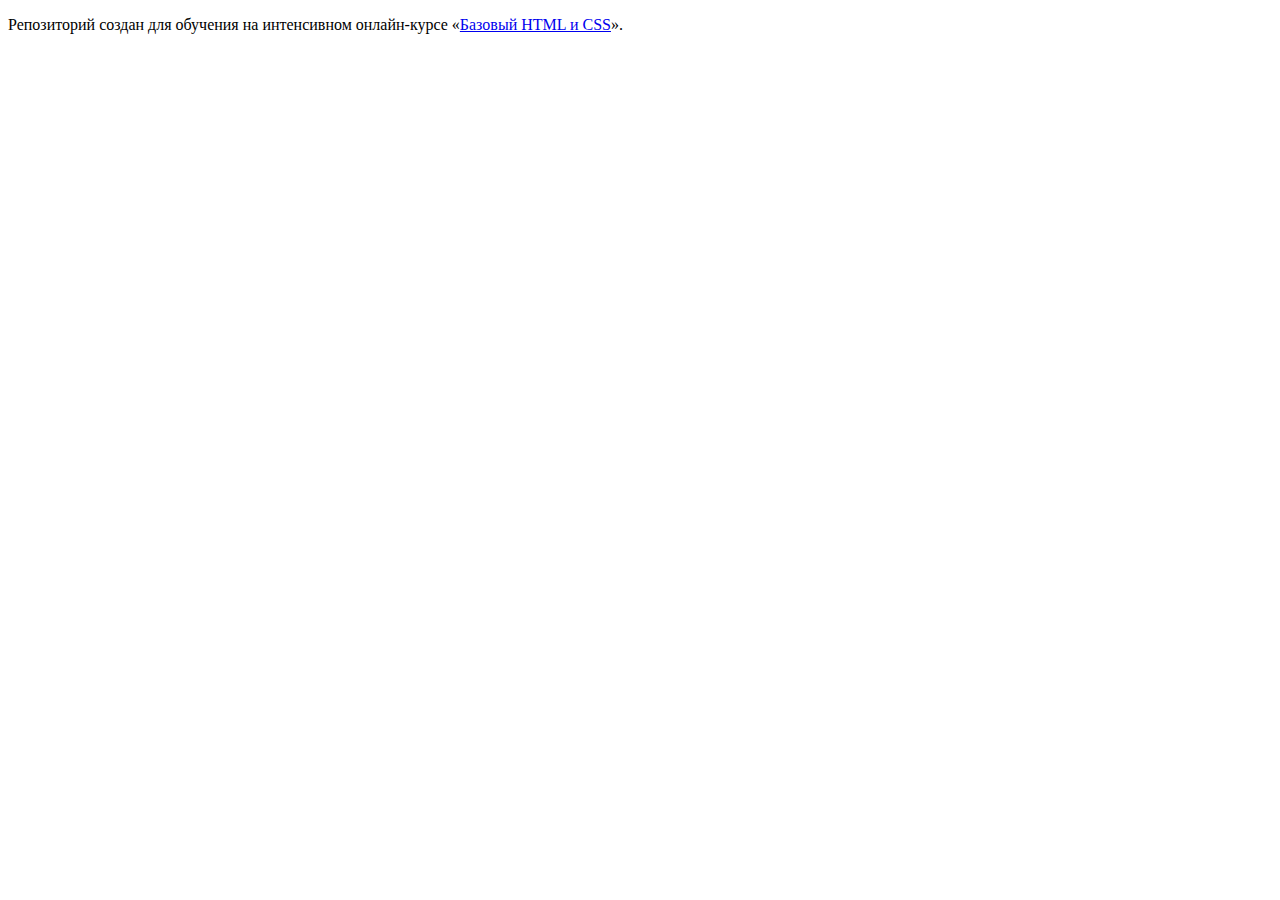
==== index.html @ d5774c6f ":hatching_chick:" ====
<!DOCTYPE html>
<html lang="ru">
  <head>
    <meta charset="utf-8">
    <title>HTML Academy: Седона</title>
  </head>
  <body>

    <p>Репозиторий создан для обучения на интенсивном онлайн‑курсе «<a href="https://htmlacademy.ru/intensive/htmlcss">Базовый HTML и CSS</a>».</p>

  </body>
</html>
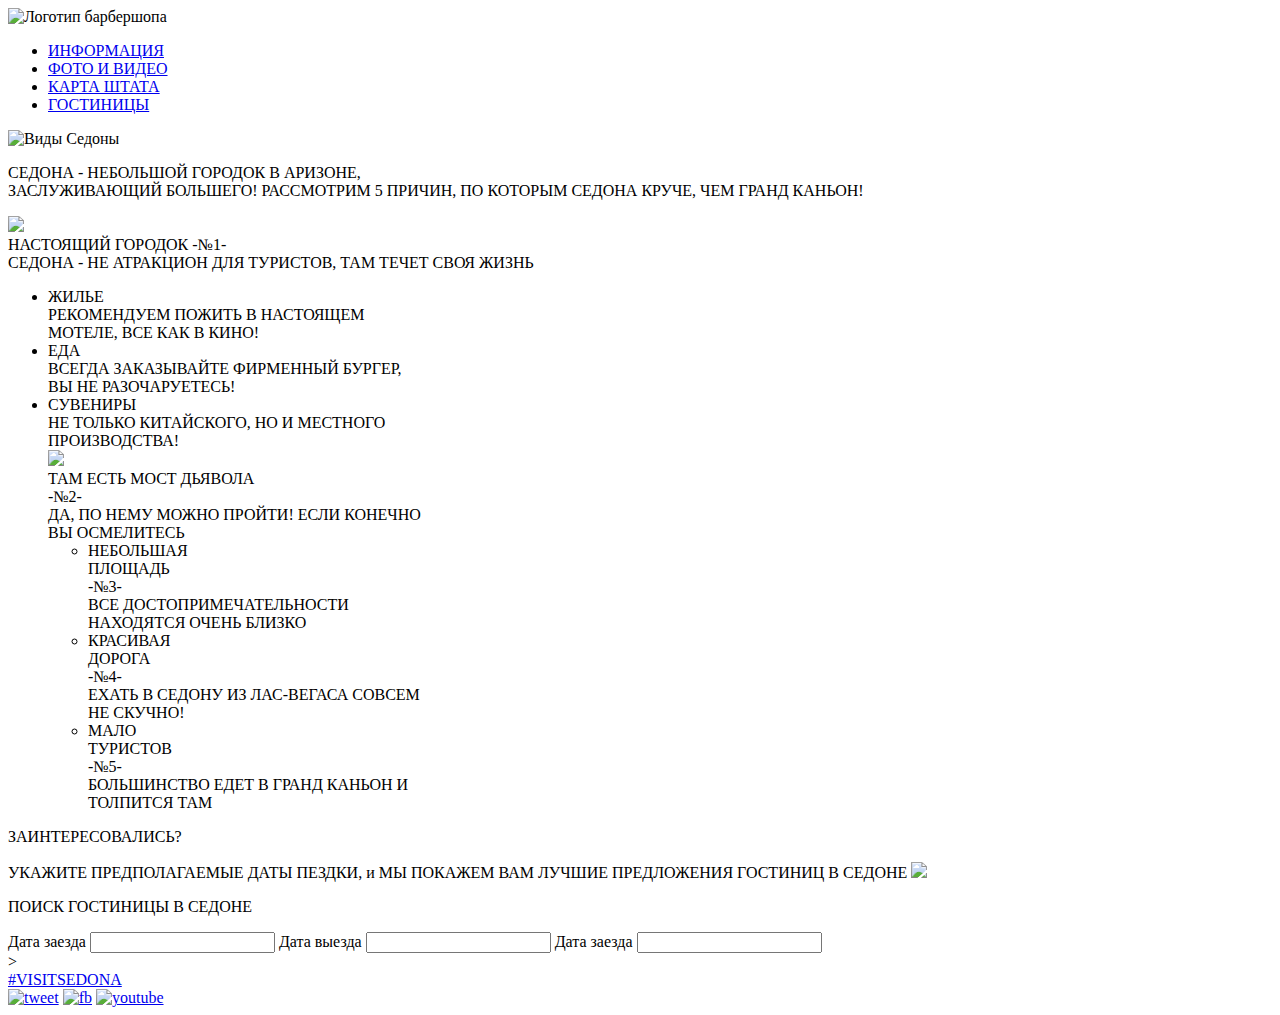
==== commit 88795ecb: "Commit2" ====
--- a/index.html
+++ b/index.html
@@ -5,8 +5,110 @@
     <title>HTML Academy: Седона</title>
   </head>
   <body>
-
-    <p>Репозиторий создан для обучения на интенсивном онлайн‑курсе «<a href="https://htmlacademy.ru/intensive/htmlcss">Базовый HTML и CSS</a>».</p>
-
+       <header>
+       	   <nav class="main menu">
+                    <a class="logo"> 
+                         <img src="#" width="230" height="90" alt="Логотип барбершопа">
+                     </a>
+                     <ul>
+                          <li><a href="#">ИНФОРМАЦИЯ</a></li>
+                          <li><a href="#">ФОТО И ВИДЕО</a></li>
+                          <li><a href="#">КАРТА ШТАТА</a></li>
+                          <li><a href="#">ГОСТИНИЦЫ</a></li>
+                     </ul> 
+           </nav>              
+       </header>
+       <main>
+             <section class="intro">
+             	<img src="#" alt="Виды Седоны">
+             </section>
+             <section class="description">
+                <p>СЕДОНА - НЕБОЛЬШОЙ ГОРОДОК В АРИЗОНЕ,<br>
+                ЗАСЛУЖИВАЮЩИЙ БОЛЬШЕГО!
+                     <span class="small">РАССМОТРИМ 5 ПРИЧИН, ПО КОТОРЫМ СЕДОНА КРУЧЕ, ЧЕМ ГРАНД КАНЬОН!
+                     </span>
+                </p>
+                <div class="advantage">
+                     <img src="#">
+                     <div class="advantage-text">НАСТОЯЩИЙ ГОРОДОК 
+             	         <span class="small">-№1-<br>
+                         СЕДОНА - НЕ АТРАКЦИОН ДЛЯ ТУРИСТОВ, ТАМ ТЕЧЕТ СВОЯ ЖИЗНЬ
+                         </span>
+             	     </div>
+               </div>
+               <ul class="features">
+                    <li>ЖИЛЬЕ<br>
+                        <span class="small">РЕКОМЕНДУЕМ ПОЖИТЬ В НАСТОЯЩЕМ<br>
+                        МОТЕЛЕ, ВСЕ КАК В КИНО!
+                        </span>
+                    </li>     
+                    <li>ЕДА</li>
+                         <span class="small">ВСЕГДА ЗАКАЗЫВАЙТЕ ФИРМЕННЫЙ БУРГЕР,<br>
+                         ВЫ НЕ РАЗОЧАРУЕТЕСЬ!	
+                         </span>
+                    <li>СУВЕНИРЫ</li>
+                         <span class="small">НЕ ТОЛЬКО КИТАЙСКОГО, НО И МЕСТНОГО<br>
+                         ПРОИЗВОДСТВА!	
+                         </span>
+                <div class="advantage">
+                     <img src="#">
+                     <div class="advantage-text">ТАМ ЕСТЬ МОСТ ДЬЯВОЛА<br>
+                          <span class="small">-№2-<br>
+                          ДА, ПО НЕМУ МОЖНО ПРОЙТИ! ЕСЛИ КОНЕЧНО<br>
+                          ВЫ ОСМЕЛИТЕСЬ
+                          </span>
+                     </div> 
+                </div>
+                <ul class="other">
+                     <li>НЕБОЛЬШАЯ<br> 
+                         ПЛОЩАДЬ<br>
+                         <span class="small">-№3-<br>
+                         ВСЕ ДОСТОПРИМЕЧАТЕЛЬНОСТИ<br>
+                         НАХОДЯТСЯ ОЧЕНЬ БЛИЗКО
+                         </span>
+                     </li>
+                     <li>КРАСИВАЯ<br> 
+                         ДОРОГА<br>
+                         <span class="small">-№4-<br>
+                         ЕХАТЬ В СЕДОНУ ИЗ ЛАС-ВЕГАСА СОВСЕМ<br>
+                         НЕ СКУЧНО!
+                         </span>
+                     </li>
+                     <li>МАЛО<br>
+                         ТУРИСТОВ<br>
+                         <span class="small">-№5-<br>
+                         БОЛЬШИНСТВО ЕДЕТ В ГРАНД КАНЬОН И<br>
+                         ТОЛПИТСЯ ТАМ
+                         </span>
+                     </li>	
+                </ul>	         
+             </section>
+             <section class="booking">
+                  <p>ЗАИНТЕРЕСОВАЛИСЬ?</p>
+                  <span class="small">УКАЖИТЕ ПРЕДПОЛАГАЕМЫЕ ДАТЫ ПЕЗДКИ,
+                  и МЫ ПОКАЖЕМ ВАМ ЛУЧШИЕ ПРЕДЛОЖЕНИЯ ГОСТИНИЦ В СЕДОНЕ
+                  </span>
+                  <img src="#">
+                  <form action="#" method="get">
+                  	   <p class="head">ПОИСК ГОСТИНИЦЫ В СЕДОНЕ</p>
+                       <label for="date-arrive">Дата заезда</label>
+                       <input type="text" name="date1" id="date-arrive">
+                       <label for="date-out">Дата выезда</label>
+                       <input type="text" name="date2" id="date-out">
+                       <label for="date-arrive">Дата заезда</label>
+                       <input type="text" name="date" id="date-arrive">	
+                  </form>
+             </section>   
+       </main>>
+       <footer>
+       	    <section class="hashtag">
+       	    	<a href="#">#VISITSEDONA</a>
+       	    </section>
+       	    <section class="socials">
+       	    	<a href="#"><img src="#" alt="tweet"></a>
+                <a href="#"><img src="#" alt="fb"></a>
+                <a href="#"><img src="#" alt="youtube"></a>
+       	    </section>
+       </footer>
   </body>
 </html>
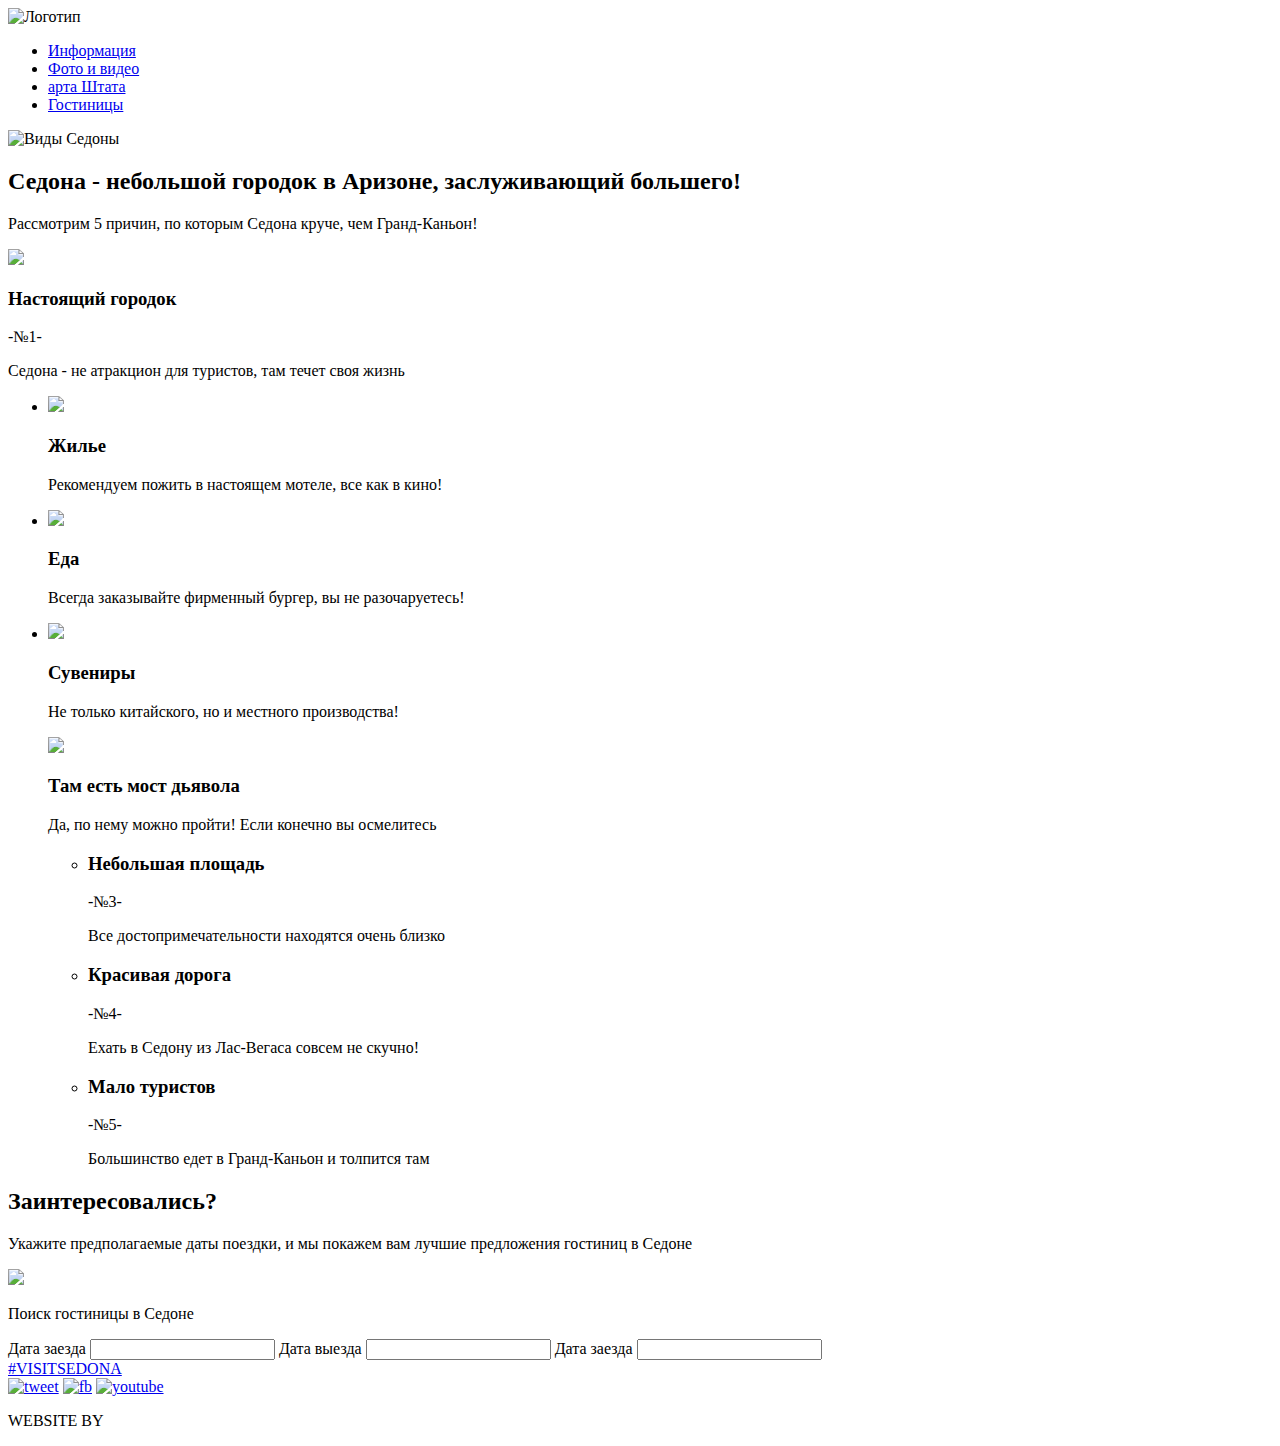
==== commit a4bb15a9: "commit2" ====
--- a/index.html
+++ b/index.html
@@ -6,109 +6,101 @@
   </head>
   <body>
        <header>
-       	   <nav class="main menu">
+           <nav class="main menu">
                     <a class="logo"> 
-                         <img src="#" width="230" height="90" alt="Логотип барбершопа">
+                         <img src="#" width="230" height="90" alt="Логотип">
                      </a>
                      <ul>
-                          <li><a href="#">ИНФОРМАЦИЯ</a></li>
-                          <li><a href="#">ФОТО И ВИДЕО</a></li>
-                          <li><a href="#">КАРТА ШТАТА</a></li>
-                          <li><a href="#">ГОСТИНИЦЫ</a></li>
+                          <li><a href="#">Информация</a></li>
+                          <li><a href="#">Фото и видео</a></li>
+                          <li><a href="#">арта Штата</a></li>
+                          <li><a href="#">Гостиницы</a></li>
                      </ul> 
            </nav>              
        </header>
        <main>
              <section class="intro">
-             	<img src="#" alt="Виды Седоны">
+              <img src="#" alt="Виды Седоны">
              </section>
              <section class="description">
-                <p>СЕДОНА - НЕБОЛЬШОЙ ГОРОДОК В АРИЗОНЕ,<br>
-                ЗАСЛУЖИВАЮЩИЙ БОЛЬШЕГО!
-                     <span class="small">РАССМОТРИМ 5 ПРИЧИН, ПО КОТОРЫМ СЕДОНА КРУЧЕ, ЧЕМ ГРАНД КАНЬОН!
-                     </span>
-                </p>
+                <h2>Седона - небольшой городок в Аризоне, заслуживающий большего!</h2>
+                      <p class="text">Рассмотрим 5 причин, по которым Седона круче, чем Гранд-Каньон!</p>
                 <div class="advantage">
                      <img src="#">
-                     <div class="advantage-text">НАСТОЯЩИЙ ГОРОДОК 
-             	         <span class="small">-№1-<br>
-                         СЕДОНА - НЕ АТРАКЦИОН ДЛЯ ТУРИСТОВ, ТАМ ТЕЧЕТ СВОЯ ЖИЗНЬ
-                         </span>
-             	     </div>
+                     <div class="advantage-text">
+                         <h3>Настоящий городок</h3> 
+                       <p class="number">-№1-</p>
+                         <p class= "white-text">Седона - не атракцион для туристов, там течет своя жизнь</p>
+                   </div>
                </div>
                <ul class="features">
-                    <li>ЖИЛЬЕ<br>
-                        <span class="small">РЕКОМЕНДУЕМ ПОЖИТЬ В НАСТОЯЩЕМ<br>
-                        МОТЕЛЕ, ВСЕ КАК В КИНО!
-                        </span>
+                    <li>
+                        <img src="#">
+                        <h3>Жилье</h3>
+                        <p class="text">Рекомендуем пожить в настоящем мотеле, все как в кино!</p>
                     </li>     
-                    <li>ЕДА</li>
-                         <span class="small">ВСЕГДА ЗАКАЗЫВАЙТЕ ФИРМЕННЫЙ БУРГЕР,<br>
-                         ВЫ НЕ РАЗОЧАРУЕТЕСЬ!	
-                         </span>
-                    <li>СУВЕНИРЫ</li>
-                         <span class="small">НЕ ТОЛЬКО КИТАЙСКОГО, НО И МЕСТНОГО<br>
-                         ПРОИЗВОДСТВА!	
-                         </span>
+                    <li>
+                        <img src="#">
+                        <h3>Еда</h3>
+                        <p class="text">Всегда заказывайте фирменный бургер, вы не разочаруетесь!</p>
+                    </li>     
+                    <li>
+                        <img src="#">
+                        <h3>Сувениры</h3>
+                        <p class="text">Не только китайского, но и местного производства!</p>
                 <div class="advantage">
                      <img src="#">
-                     <div class="advantage-text">ТАМ ЕСТЬ МОСТ ДЬЯВОЛА<br>
-                          <span class="small">-№2-<br>
-                          ДА, ПО НЕМУ МОЖНО ПРОЙТИ! ЕСЛИ КОНЕЧНО<br>
-                          ВЫ ОСМЕЛИТЕСЬ
-                          </span>
+                     <div class="advantage-text">
+                          <h3>Там есть мост дьявола</h3>
+                          <p class="white-text"> Да, по нему можно пройти! Если конечно вы осмелитесь</p>
                      </div> 
                 </div>
                 <ul class="other">
-                     <li>НЕБОЛЬШАЯ<br> 
-                         ПЛОЩАДЬ<br>
-                         <span class="small">-№3-<br>
-                         ВСЕ ДОСТОПРИМЕЧАТЕЛЬНОСТИ<br>
-                         НАХОДЯТСЯ ОЧЕНЬ БЛИЗКО
-                         </span>
+                     <li>
+                         <h3>Небольшая площадь</h3>
+                         <p class="number">-№3-</p>
+                         <p="text">Все достопримечательности находятся очень близко</p>
                      </li>
-                     <li>КРАСИВАЯ<br> 
-                         ДОРОГА<br>
-                         <span class="small">-№4-<br>
-                         ЕХАТЬ В СЕДОНУ ИЗ ЛАС-ВЕГАСА СОВСЕМ<br>
-                         НЕ СКУЧНО!
-                         </span>
+                     <li>
+                         <h3>Красивая дорога</h3>
+                         <p class="number">-№4-</p>
+                         <p class="text">Ехать в Седону из Лас-Вегаса совсем не скучно!</p>
                      </li>
-                     <li>МАЛО<br>
-                         ТУРИСТОВ<br>
-                         <span class="small">-№5-<br>
-                         БОЛЬШИНСТВО ЕДЕТ В ГРАНД КАНЬОН И<br>
-                         ТОЛПИТСЯ ТАМ
-                         </span>
-                     </li>	
-                </ul>	         
+                     <li>
+                         <h3>Мало туристов</h3>
+                         <p class="number">-№5-</p>
+                         <p class="text">Большинство едет в Гранд-Каньон и толпится там</p>
+                     </li>  
+                </ul>          
              </section>
              <section class="booking">
-                  <p>ЗАИНТЕРЕСОВАЛИСЬ?</p>
-                  <span class="small">УКАЖИТЕ ПРЕДПОЛАГАЕМЫЕ ДАТЫ ПЕЗДКИ,
-                  и МЫ ПОКАЖЕМ ВАМ ЛУЧШИЕ ПРЕДЛОЖЕНИЯ ГОСТИНИЦ В СЕДОНЕ
-                  </span>
+                  <h2>Заинтересовались?</h2>
+                  <p class="text">Укажите предполагаемые даты поездки, и мы покажем вам лучшие предложения гостиниц в Седоне</p>
                   <img src="#">
                   <form action="#" method="get">
-                  	   <p class="head">ПОИСК ГОСТИНИЦЫ В СЕДОНЕ</p>
+                       <p class="head">Поиск гостиницы в Седоне</p>
                        <label for="date-arrive">Дата заезда</label>
                        <input type="text" name="date1" id="date-arrive">
                        <label for="date-out">Дата выезда</label>
                        <input type="text" name="date2" id="date-out">
                        <label for="date-arrive">Дата заезда</label>
-                       <input type="text" name="date" id="date-arrive">	
+                       <input type="text" name="date" id="date-arrive"> 
                   </form>
              </section>   
-       </main>>
+       </main>
        <footer>
-       	    <section class="hashtag">
-       	    	<a href="#">#VISITSEDONA</a>
-       	    </section>
-       	    <section class="socials">
-       	    	<a href="#"><img src="#" alt="tweet"></a>
+            <section class="hashtag">
+              <a href="#">#VISITSEDONA</a>
+            </section>
+            <section class="socials">
+              <a href="#"><img src="#" alt="tweet"></a>
                 <a href="#"><img src="#" alt="fb"></a>
                 <a href="#"><img src="#" alt="youtube"></a>
-       	    </section>
+            </section>
+            <section class="html">
+                  <p>WEBSITE BY</p>
+                  <a href="htmlacademy.ru"><img="#"></a>
+            </section>      
        </footer>
   </body>
 </html>
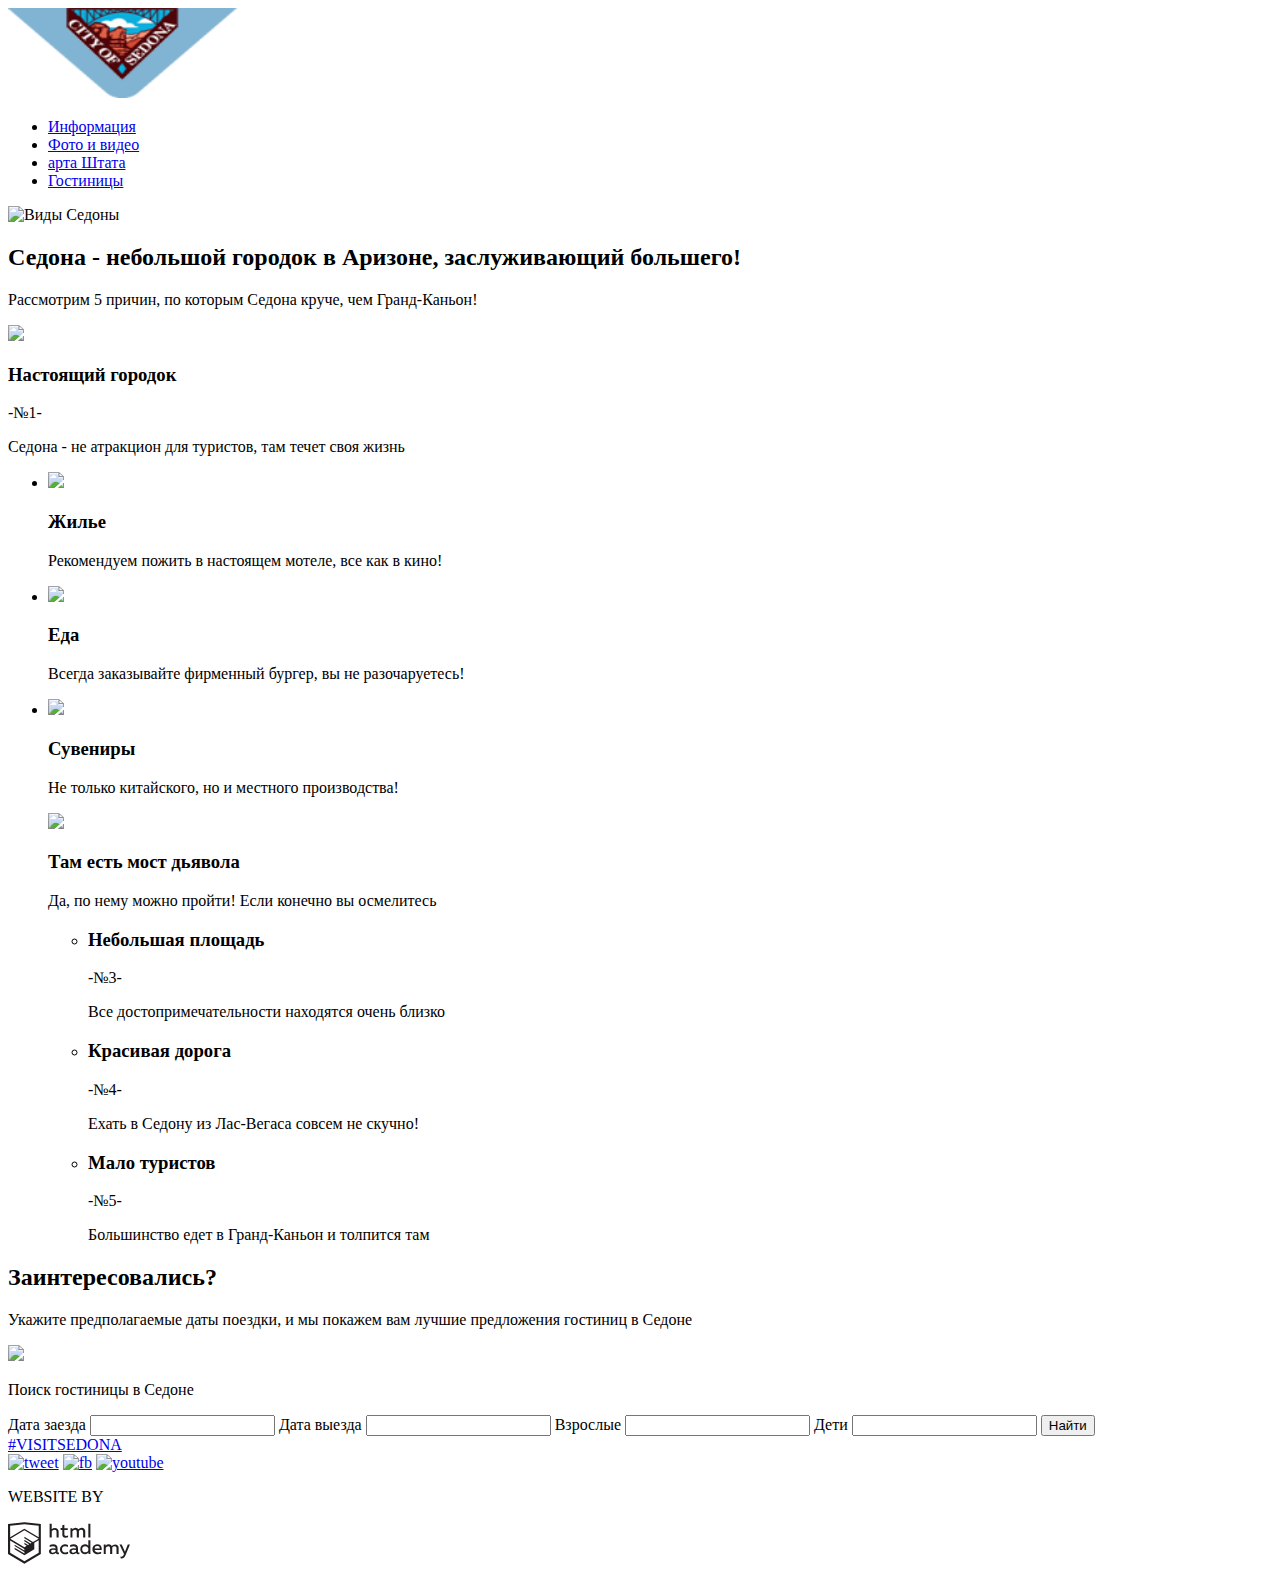
==== commit 11c897a2: "com3.1" ====
--- a/index.html
+++ b/index.html
@@ -3,12 +3,13 @@
   <head>
     <meta charset="utf-8">
     <title>HTML Academy: Седона</title>
+    <link href=".css/style.css" rel="stylesheet">
   </head>
   <body>
        <header>
            <nav class="main menu">
-                    <a class="logo"> 
-                         <img src="#" width="230" height="90" alt="Логотип">
+                    <a class="logo" href="index.html"> 
+                         <img src="img/logo.png" width="230" height="90" alt="Логотип">
                      </a>
                      <ul>
                           <li><a href="#">Информация</a></li>
@@ -83,8 +84,11 @@
                        <input type="text" name="date1" id="date-arrive">
                        <label for="date-out">Дата выезда</label>
                        <input type="text" name="date2" id="date-out">
-                       <label for="date-arrive">Дата заезда</label>
-                       <input type="text" name="date" id="date-arrive"> 
+                       <label for="persons">Взрослые</label>
+                       <input type="text" name="persons" id="persons">
+                       <label for="children">Дети</label>
+                       <input type="text" name="children" id="children">
+                       <input type="submit" value="Найти">  
                   </form>
              </section>   
        </main>
@@ -99,7 +103,7 @@
             </section>
             <section class="html">
                   <p>WEBSITE BY</p>
-                  <a href="htmlacademy.ru"><img="#"></a>
+                  <a href="http://htmlacademy.ru"><img src="img/logo_htmlacademy.svg" width="122" height="42"></a>
             </section>      
        </footer>
   </body>
